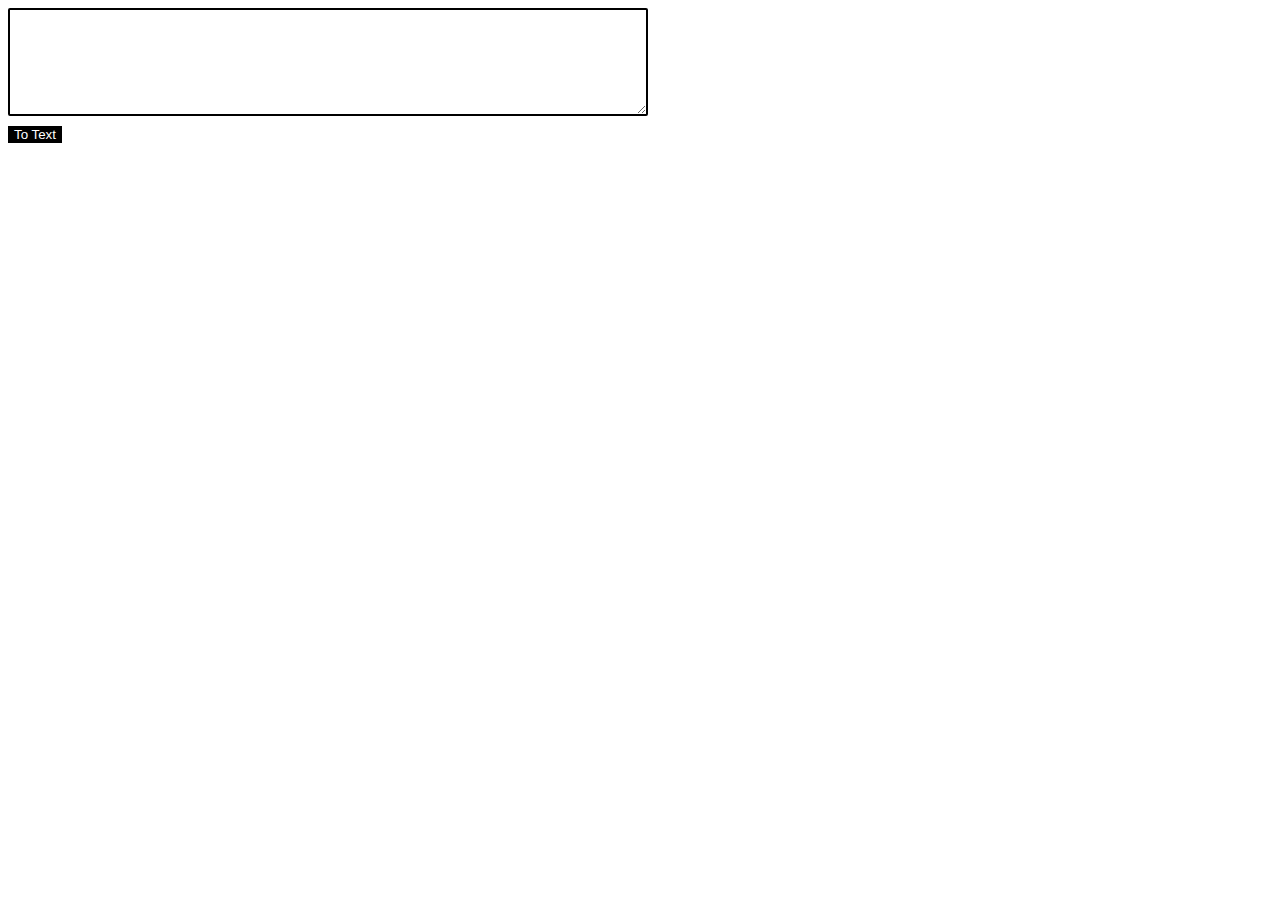
==== html/miniweb/highlight.html @ 0e7e53d3 "Create highlight.html" ====
<!DOCTYPE html>
<html lang="en">
<head>
    <meta charset="UTF-8">
    <meta http-equiv="X-UA-Compatible" content="IE=edge">
    <meta name="viewport" content="width=device-width, initial-scale=1.0">
    <title>Highlight</title>
    <link rel="stylesheet" href="https://cdnjs.cloudflare.com/ajax/libs/font-awesome/6.3.0/css/all.min.css" integrity="sha512-SzlrxWUlpfuzQ+pcUCosxcglQRNAq/DZjVsC0lE40xsADsfeQoEypE+enwcOiGjk/bSuGGKHEyjSoQ1zVisanQ==" crossorigin="anonymous" referrerpolicy="no-referrer" />
    
    <style>
       #input{
            display: block;
            width: 50%;
            height: 100px;
            /* margin: 0 auto; */
            border: 2px solid black;
            border-radius: 2px;
       }
       #btToText{
            background-color: black;
            color:white;
            margin-top: 10px;
            border: none;
            
       }
       #btToText:hover{
            background-color: green;
       }
       #output-text{
            display: none;
       }
    </style>
    
</head>

<body>
    <textarea name="" id="input"></textarea>
    <button id = "btToText">To Text</button>
    <div id="output-text"></div>
    <script>
        var pword = /[^ ]{1,}/;
        document.getElementById("btToText").addEventListener("click",function(){
            var text = document.getElementById("input").value;
            
            // loc cac tu 
            var words = text.split(" ");
            
            

            var area = document.getElementById("output-text")
            var write = ""
            words.forEach(word => {
                word = word.replace("\n","<br>");
                write += `<span class = "word">${word}</span> `
            });
            area.innerHTML = write;
            // add listen hightlight
            var wordsx = document.getElementsByClassName("word");
            for(var i=0; i<wordsx.length;i++){
                var wordx = wordsx[i];
                wordx.addEventListener('click',function() {
                    this.style.backgroundColor = 'red';
                });
            }

            area.style.display = "block";
            
        });
    </script>
</body>
</html>
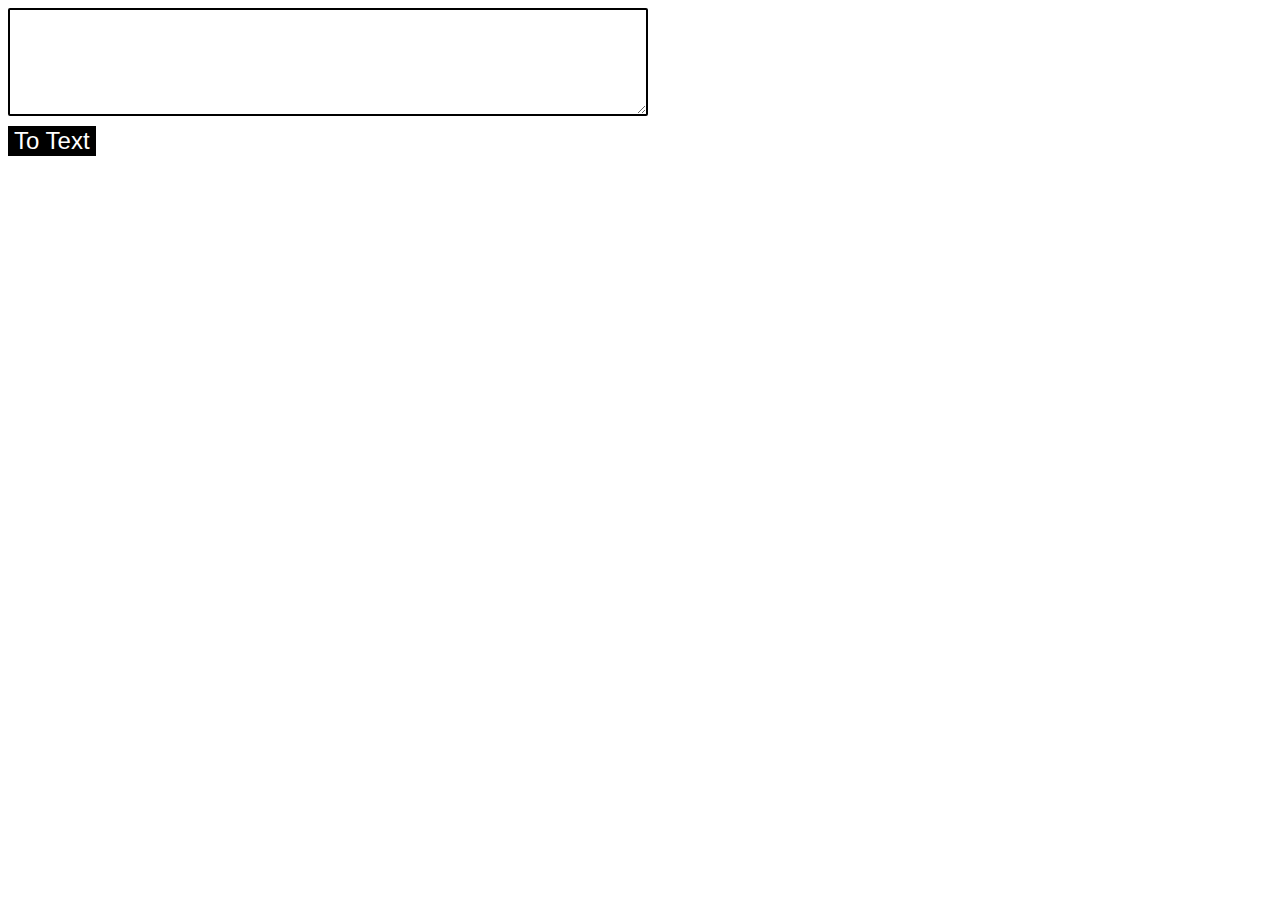
==== commit 2334618a: "Update highlight.html" ====
--- a/html/miniweb/highlight.html
+++ b/html/miniweb/highlight.html
@@ -21,13 +21,16 @@
             color:white;
             margin-top: 10px;
             border: none;
+            font-size: 24px;
             
        }
        #btToText:hover{
             background-color: green;
        }
        #output-text{
+            margin-top: 10px;
             display: none;
+            font-size: 28px;
        }
     </style>
     
@@ -51,7 +54,7 @@
             var write = ""
             words.forEach(word => {
                 word = word.replace("\n","<br>");
-                write += `<span class = "word">${word}</span> `
+                write += `<span class = "word">${word} </span>`
             });
             area.innerHTML = write;
             // add listen hightlight
@@ -59,7 +62,13 @@
             for(var i=0; i<wordsx.length;i++){
                 var wordx = wordsx[i];
                 wordx.addEventListener('click',function() {
-                    this.style.backgroundColor = 'red';
+                    if (this.style.backgroundColor == 'red'){
+                        this.style.backgroundColor = '';
+                    }
+                    else{
+                        this.style.backgroundColor = 'red';
+                    }
+                    
                 });
             }
 
